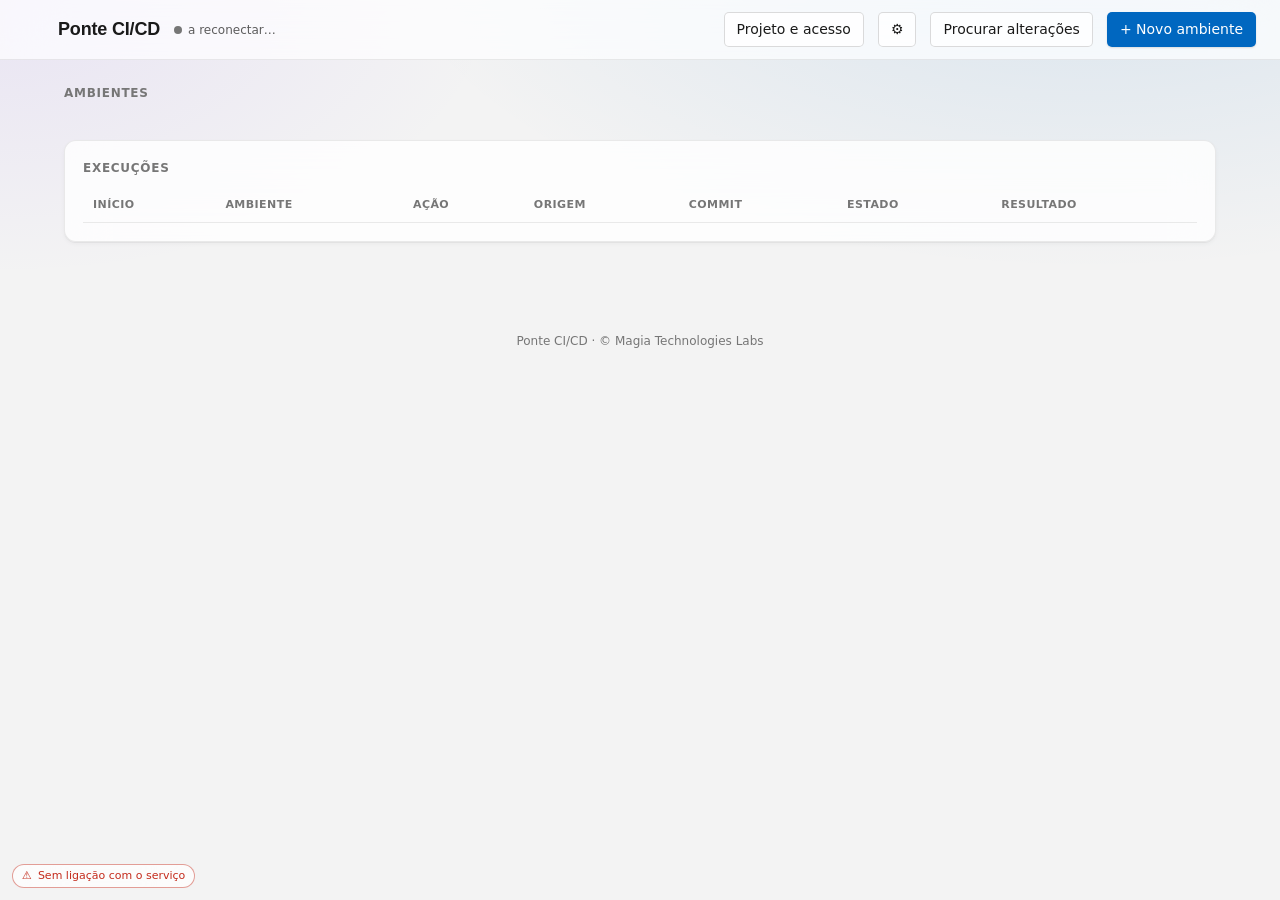
==== src/PonteCICD/wwwroot/index.html @ ae4cdae7 "Panel: pastilha de estado compacta (so o tempo; detalhe ao passar o rato ou tocar)" ====
<!doctype html>
<html lang="pt">
<head>
<meta charset="utf-8">
<meta name="viewport" content="width=device-width, initial-scale=1">
<link rel="icon" type="image/svg+xml" href="/icon.svg">
<title>Ponte CI/CD</title>
<style>
  /* ---- Windows 11 / Fluent design tokens ---- */
  :root {
    color-scheme: light dark;
    --bg: #f3f3f3;                      /* desktop */
    --mica: rgba(255,255,255,.7);       /* layer over bg */
    --panel: rgba(255,255,255,.8);      /* cards (acrylic-ish) */
    --panel2: rgba(0,0,0,.035);         /* subtle fills */
    --panel3: rgba(0,0,0,.06);
    --text: #1a1a1a; --muted: #5c5c5c; --faint: #767676;
    --border: rgba(0,0,0,.08); --border2: rgba(0,0,0,.14);
    --accent: #0067c0; --accent-hover: #1975c5; --accent-press: #3183c8; --on-accent: #fff;
    --ok: #0f7b0f; --bad: #c42b1c; --warn: #9d5d00; --local: #8a5cf6;
    --mono: "Cascadia Code", ui-monospace, Consolas, monospace;
    --r-lg: 12px; --r-md: 8px; --r-sm: 5px;
    --shadow-card: 0 2px 4px rgba(0,0,0,.04), 0 1px 1px rgba(0,0,0,.05);
    --shadow-flyout: 0 16px 40px rgba(0,0,0,.22), 0 0 1px rgba(0,0,0,.4);
  }
  @media (prefers-color-scheme: dark) {
    :root {
      --bg: #202020; --mica: rgba(44,44,44,.7); --panel: rgba(255,255,255,.055); --panel2: rgba(255,255,255,.045);
      --panel3: rgba(255,255,255,.09); --text: #ffffff; --muted: #c8c8c8; --faint: #a0a0a0;
      --border: rgba(255,255,255,.08); --border2: rgba(255,255,255,.14);
      --accent: #60cdff; --accent-hover: #57c0ef; --accent-press: #4faad9; --on-accent: #1a1a1a;
      --ok: #6ccb5f; --bad: #ff99a4; --warn: #fce100;
      --shadow-card: 0 2px 6px rgba(0,0,0,.3); --shadow-flyout: 0 16px 48px rgba(0,0,0,.55), 0 0 1px rgba(0,0,0,.8);
    }
  }
  * { box-sizing: border-box; }
  body {
    margin: 0; color: var(--text);
    font: 14px/1.5 "Segoe UI Variable Text", "Segoe UI", system-ui, -apple-system, sans-serif;
    background:
      radial-gradient(1200px 600px at 85% -10%, color-mix(in srgb, var(--accent) 12%, transparent), transparent 60%),
      radial-gradient(900px 500px at 0% 0%, color-mix(in srgb, var(--local) 10%, transparent), transparent 55%),
      var(--bg);
    background-attachment: fixed;
    -webkit-font-smoothing: antialiased;
  }
  ::selection { background: color-mix(in srgb, var(--accent) 35%, transparent); }

  header {
    display: flex; align-items: center; gap: 14px; padding: 12px 24px; position: sticky; top: 0; z-index: 5;
    background: var(--mica); border-bottom: 1px solid var(--border);
    backdrop-filter: saturate(180%) blur(30px); -webkit-backdrop-filter: saturate(180%) blur(30px);
  }
  header h1 { font-size: 18px; font-weight: 600; margin: 0; font-family: "Segoe UI Variable Display", "Segoe UI", sans-serif; letter-spacing: -.01em; }
  header h1::before { content: ""; display: inline-block; width: 24px; height: 24px; margin-right: 10px; vertical-align: -6px; background: url(/icon.svg) center / contain no-repeat; }
  .live { display: inline-flex; align-items: center; gap: 6px; font-size: 12px; color: var(--muted); }
  .live i { width: 8px; height: 8px; border-radius: 50%; background: var(--faint); transition: .2s; }
  .live.on i { background: var(--ok); box-shadow: 0 0 0 4px color-mix(in srgb, var(--ok) 22%, transparent); }
  header .live { margin-right: auto; }
  /* Estado da verificação do remoto: pastilha flutuante discreta (não ocupa espaço nem bloqueia cliques). */
  .statusbar { position: fixed; left: 12px; bottom: 12px; z-index: 5; max-width: calc(100vw - 24px); display: inline-flex; align-items: center; gap: 6px; padding: 3px 9px; border-radius: 999px; background: var(--mica); border: 1px solid var(--border); font-size: 11px; line-height: 1.5; color: var(--faint); backdrop-filter: blur(24px); -webkit-backdrop-filter: blur(24px); opacity: .7; cursor: default; transition: opacity .15s; white-space: nowrap; overflow: hidden; }
  .statusbar:empty { display: none; }
  .statusbar:hover, .statusbar:focus, .statusbar.open { opacity: 1; color: var(--muted); box-shadow: var(--shadow-flyout); }
  .statusbar .full { display: none; }
  .statusbar:hover .full, .statusbar:focus .full, .statusbar.open .full { display: inline; }
  .statusbar.bad { opacity: 1; color: var(--bad); border-color: color-mix(in srgb, var(--bad) 45%, transparent); }
  @media (max-width: 760px) { .statusbar { left: 8px; bottom: 8px; } .statusbar.open .full { white-space: normal; } }

  main { max-width: 1200px; margin: 0 auto; padding: 24px 24px 72px; display: grid; gap: 26px; }
  h2 { font-size: 12px; text-transform: uppercase; letter-spacing: .06em; color: var(--faint); font-weight: 600; margin: 0 0 12px; display: flex; align-items: center; gap: 10px; }
  h2 .grow { flex: 1; }

  .card {
    background: var(--panel); border: 1px solid var(--border); border-radius: var(--r-lg); padding: 18px;
    box-shadow: var(--shadow-card); backdrop-filter: blur(20px); -webkit-backdrop-filter: blur(20px);
  }
  .envs { display: grid; gap: 14px; }
  .env {
    display: grid; grid-template-columns: 1fr 240px; gap: 14px 24px;
    transition: border-color .2s, box-shadow .2s, transform .2s;
  }
  .env:hover { box-shadow: 0 6px 18px rgba(0,0,0,.08); }
  .env.busy { border-color: color-mix(in srgb, var(--accent) 55%, var(--border)); box-shadow: 0 0 0 1px color-mix(in srgb, var(--accent) 35%, transparent), var(--shadow-card); }
  .env-title { display: flex; align-items: center; gap: 8px; flex-wrap: wrap; }
  .env-title b { font-size: 16px; font-weight: 600; font-family: "Segoe UI Variable Display", "Segoe UI", sans-serif; }
  .dot { width: 9px; height: 9px; border-radius: 50%; background: var(--faint); display: inline-block; flex: none; }
  .dot.on { background: var(--ok); box-shadow: 0 0 0 4px color-mix(in srgb, var(--ok) 20%, transparent); }

  .tag { font-size: 11px; font-weight: 500; padding: 2px 9px; border-radius: 999px; background: var(--panel3); color: var(--muted); white-space: nowrap; border: 1px solid transparent; }
  .tag.local { color: var(--local); background: color-mix(in srgb, var(--local) 14%, transparent); }
  .tag.warn { color: var(--warn); background: color-mix(in srgb, var(--warn) 16%, transparent); }
  .tag.busy { color: var(--accent); background: color-mix(in srgb, var(--accent) 16%, transparent); }

  .rows { display: grid; grid-template-columns: 110px 1fr; gap: 6px 12px; font-size: 13px; margin-top: 12px; }
  .rows > span:nth-child(odd) { color: var(--faint); }
  code, .mono { font-family: var(--mono); font-size: 12px; }
  code { background: var(--panel2); padding: 1px 6px; border-radius: var(--r-sm); }
  .muted { color: var(--muted); }

  .status { margin-top: 12px; padding: 9px 12px; border-radius: var(--r-md); background: var(--panel2); font-size: 13px; display: flex; gap: 8px; align-items: center; }
  .status.run { color: var(--accent); background: color-mix(in srgb, var(--accent) 10%, transparent); }
  .status.wait { color: var(--warn); background: color-mix(in srgb, var(--warn) 12%, transparent); }
  .spinner { width: 13px; height: 13px; border: 2px solid currentColor; border-right-color: transparent; border-radius: 50%; animation: spin .8s linear infinite; flex: none; }
  @keyframes spin { to { transform: rotate(360deg); } }

  details.pending { margin-top: 10px; font-size: 13px; }
  details.pending summary { cursor: pointer; color: var(--warn); }
  details.pending ul { margin: 6px 0 0; padding-left: 18px; }
  details.pending li { margin: 2px 0; }

  .actions { display: flex; flex-direction: column; gap: 7px; }
  .actions .row { display: flex; gap: 7px; }
  .actions .row > * { flex: 1; min-width: 0; }

  /* Fluent controls */
  button, select, input {
    font: inherit; color: inherit; background: var(--panel); border: 1px solid var(--border2); border-radius: var(--r-sm);
    padding: 6px 12px; transition: background .12s, border-color .12s, box-shadow .12s, opacity .12s;
  }
  button { cursor: pointer; font-weight: 500; }
  button:hover:not(:disabled) { background: var(--panel3); }
  button:active:not(:disabled) { background: var(--panel2); transform: translateY(.5px); }
  button:focus-visible, select:focus-visible, input:focus-visible { outline: 2px solid var(--accent); outline-offset: 1px; }
  button.primary { background: var(--accent); border-color: transparent; color: var(--on-accent); box-shadow: 0 1px 2px rgba(0,0,0,.12); }
  button.primary:hover:not(:disabled) { background: var(--accent-hover); }
  button.primary:active:not(:disabled) { background: var(--accent-press); }
  button.danger:hover:not(:disabled) { background: color-mix(in srgb, var(--bad) 14%, transparent); border-color: color-mix(in srgb, var(--bad) 45%, transparent); color: var(--bad); }
  button:disabled { opacity: .4; cursor: default; }
  select:hover:not(:disabled), input:hover { border-color: color-mix(in srgb, var(--accent) 40%, var(--border2)); }
  input::placeholder { color: var(--faint); }
  /* The native <select> popup is painted by the OS and does not inherit translucent tokens,
     so give both the control and its options solid, theme-aware colors (otherwise light-on-light). */
  select {
    color-scheme: light dark;
    background-color: Field; color: FieldText;
    appearance: none;
    background-image: linear-gradient(45deg, transparent 50%, currentColor 50%), linear-gradient(135deg, currentColor 50%, transparent 50%);
    background-position: calc(100% - 15px) center, calc(100% - 10px) center;
    background-size: 5px 5px, 5px 5px; background-repeat: no-repeat;
    padding-right: 28px;
  }
  select option { background-color: Field; color: FieldText; }
  select:disabled { opacity: .4; }

  table { width: 100%; border-collapse: collapse; font-size: 13px; }
  th, td { text-align: left; padding: 8px 10px; border-bottom: 1px solid var(--border); vertical-align: top; }
  th { color: var(--faint); font-weight: 600; font-size: 11px; text-transform: uppercase; letter-spacing: .04em; }
  tbody tr:last-child td { border-bottom: 0; }
  tr.job { cursor: pointer; transition: background .12s; }
  tr.job:hover td { background: var(--panel2); }
  tr.job td:first-child { border-top-left-radius: var(--r-sm); border-bottom-left-radius: var(--r-sm); }
  tr.job td:last-child { border-top-right-radius: var(--r-sm); border-bottom-right-radius: var(--r-sm); }
  .st-Succeeded { color: var(--ok); } .st-Failed { color: var(--bad); } .st-Running { color: var(--accent); } .st-Queued { color: var(--muted); }

  pre.log { margin: 0; max-height: 480px; overflow: auto; background: #0c0c0c; color: #e6e6e6; padding: 14px; border-radius: var(--r-md); font: 12px/1.5 var(--mono); white-space: pre-wrap; border: 1px solid var(--border); }
  .err { color: var(--bad); }
  a { color: var(--accent); text-decoration: none; }
  a:hover { text-decoration: underline; }
  .empty { color: var(--muted); text-align: center; padding: 36px; }

  /* branch picker (Fluent content dialog) */
  dialog { border: 1px solid var(--border); border-radius: var(--r-lg); padding: 0; width: min(760px, calc(100vw - 32px)); background: var(--mica); color: var(--text); box-shadow: var(--shadow-flyout); backdrop-filter: saturate(180%) blur(40px); -webkit-backdrop-filter: saturate(180%) blur(40px); }
  dialog::backdrop { background: rgb(0 0 0 / .4); backdrop-filter: blur(2px); }
  dialog[open] { animation: pop .18s cubic-bezier(.1,.9,.2,1); }
  @keyframes pop { from { opacity: 0; transform: scale(.96) translateY(8px); } to { opacity: 1; transform: none; } }
  .picker-head { padding: 16px 18px; border-bottom: 1px solid var(--border); display: grid; gap: 12px; }
  .picker-head b { font-size: 16px; font-weight: 600; font-family: "Segoe UI Variable Display", "Segoe UI", sans-serif; }
  .picker-head .row { display: flex; gap: 8px; align-items: center; flex-wrap: wrap; }
  .picker-head input[type=search] { flex: 1; min-width: 200px; padding: 8px 12px; border-radius: var(--r-md); }
  .seg { display: inline-flex; border: 1px solid var(--border2); border-radius: var(--r-md); overflow: hidden; background: var(--panel2); }
  .seg button { border: 0; border-radius: 0; background: transparent; }
  .seg button.on { background: var(--accent); color: var(--on-accent); }
  .branch-list { max-height: 52vh; overflow: auto; padding: 8px; }
  .group > .group-name { font-size: 11px; color: var(--faint); font-weight: 600; padding: 10px 8px 4px; text-transform: uppercase; letter-spacing: .05em; cursor: pointer; user-select: none; }
  .group.closed .branch { display: none; }
  .branch { display: grid; grid-template-columns: 1fr auto; gap: 2px 12px; padding: 9px 11px; border-radius: var(--r-md); cursor: pointer; border: 1px solid transparent; position: relative; transition: background .1s; }
  .branch:hover { background: var(--panel2); }
  .branch.sel { border-color: color-mix(in srgb, var(--accent) 50%, transparent); background: color-mix(in srgb, var(--accent) 12%, transparent); }
  .branch.sel::before { content: ""; position: absolute; left: 0; top: 50%; transform: translateY(-50%); width: 3px; height: 18px; border-radius: 3px; background: var(--accent); }
  .branch .bn { font-family: var(--mono); font-size: 13px; }
  .branch .when { font-size: 12px; color: var(--faint); text-align: right; }
  .branch .sub { grid-column: 1 / -1; font-size: 12px; color: var(--faint); white-space: nowrap; overflow: hidden; text-overflow: ellipsis; }
  .picker-foot { padding: 14px 18px 16px; border-top: 1px solid var(--border); display: grid; gap: 14px; }
  .picked { display: flex; align-items: center; gap: 8px; font-size: 13px; min-height: 22px; }
  .picked code { font-family: var(--mono); background: var(--panel2); border: 1px solid var(--border); border-radius: var(--r-sm); padding: 2px 8px; }
  .foot-grid { display: grid; grid-template-columns: repeat(6, 1fr); gap: 12px 14px; align-items: end; }
  .foot-grid .f { display: flex; flex-direction: column; gap: 4px; font-size: 12px; color: var(--muted); min-width: 0; }
  .foot-grid .f input:not([type=checkbox]), .foot-grid .f select { width: 100%; box-sizing: border-box; border-radius: var(--r-sm); }
  .foot-grid .f-name { grid-column: span 3; }
  .foot-grid .f-cfg { grid-column: span 3; }
  .foot-grid .f-path { grid-column: 1 / -1; }
  .foot-grid .f-port { grid-column: span 2; }
  .foot-grid .f-auto { grid-column: span 4; flex-direction: row; align-items: center; gap: 8px; padding-bottom: 6px; }
  .foot-grid .hint { font-size: 11px; color: var(--faint); }
  .foot-grid [hidden] { display: none; }
  .foot-actions { display: flex; justify-content: flex-end; gap: 10px; }
  @media (max-width: 560px) { .foot-grid > * { grid-column: 1 / -1 !important; } }

  #settings { width: min(420px, calc(100vw - 32px)); }
  #project { width: min(620px, calc(100vw - 32px)); }
  #project .foot-grid { grid-template-columns: 1fr; }
  #project .hint { display: block; margin-top: 2px; }
  #projectMsg { font-size: 13px; min-height: 18px; }
  #projectMsg.ok { color: var(--ok); }
  #settings .foot-grid { grid-template-columns: 1fr; }

  #toasts { position: fixed; right: 18px; bottom: 18px; display: grid; gap: 10px; z-index: 10; }
  .toast { background: var(--mica); border: 1px solid var(--border); border-left: 4px solid var(--accent); border-radius: var(--r-md); padding: 12px 15px; box-shadow: var(--shadow-flyout); max-width: 380px; font-size: 13px; backdrop-filter: blur(30px); -webkit-backdrop-filter: blur(30px); animation: toastin .25s cubic-bezier(.1,.9,.2,1); }
  @keyframes toastin { from { opacity: 0; transform: translateX(20px); } to { opacity: 1; transform: none; } }
  .toast.ok { border-left-color: var(--ok); } .toast.bad { border-left-color: var(--bad); }

  @media (prefers-reduced-motion: reduce) { * { animation: none !important; transition: none !important; } }
  @media (max-width: 760px) { .env { grid-template-columns: 1fr; } header { flex-wrap: wrap; } main { padding: 16px; } }
</style>
</head>
<body>
<header>
  <h1>Ponte CI/CD</h1>
  <span class="live" id="live"><i></i><span>a ligar…</span></span>
  <button id="projectBtn" title="Projeto, repositório e token de acesso">Projeto e acesso</button>
  <button id="settingsBtn" title="Frequência de atualização" aria-label="Frequência de atualização">⚙</button>
  <button id="fetch" title="Verificar agora o remoto e o repositório local">Procurar alterações</button>
  <button class="primary" id="newEnv">+ Novo ambiente</button>
</header>
<main>
  <div class="card err" id="iisWarn" hidden style="padding:12px 16px"></div>
  <div class="card" id="projectWarn" hidden style="padding:12px 16px">Ainda não há projeto configurado. <button class="primary" onclick="openProject()">Configurar projeto e acesso</button></div>
  <section>
    <h2>Ambientes</h2>
    <div class="envs" id="envs"></div>
  </section>

  <section class="card">
    <h2>Execuções</h2>
    <table>
      <thead><tr><th>Início</th><th>Ambiente</th><th>Ação</th><th>Origem</th><th>Commit</th><th>Estado</th><th>Resultado</th></tr></thead>
      <tbody id="jobs"></tbody>
    </table>
  </section>

  <section class="card" id="logCard" hidden>
    <h2><span id="logTitle">Log</span><span class="grow"></span><button id="closeLog">Fechar</button></h2>
    <pre class="log" id="log"></pre>
  </section>
</main>
<div class="statusbar" id="meta" role="status" aria-live="off"></div>
<footer style="text-align:center;padding:18px 16px 64px;font-size:12px;color:var(--faint)">Ponte CI/CD · © Magia Technologies Labs</footer>

<dialog id="picker">
  <form method="dialog" id="pickerForm">
    <div class="picker-head">
      <b id="pickerTitle">Escolher branch</b>
      <div class="row">
        <input type="search" name="q" placeholder="Procurar branch, autor ou mensagem…" autocomplete="off">
        <div class="seg" id="sourceSeg">
          <button type="button" data-source="remote" class="on">Remoto</button>
          <button type="button" data-source="local">Meu repo local</button>
        </div>
      </div>
    </div>
    <div class="branch-list" id="branchList"></div>
    <div class="picker-foot" id="pickerFoot">
      <div class="picked"><span class="muted" id="pickedLabel">Nenhuma branch selecionada</span></div>
      <div class="foot-grid">
        <label class="f f-name" data-new-only>Nome do ambiente
          <input name="name" placeholder="ex.: develop" autocomplete="off">
        </label>
        <label class="f f-cfg">Configuração de compilação
          <select name="configuration" aria-label="Configuração de compilação"><option>Desenvolvimento</option></select>
        </label>
        <label class="f f-path" title="vazio = gerido automaticamente em envs\&lt;nome&gt;; o site real fica em &lt;base&gt;\releases\&lt;versao&gt;">Pasta base do ambiente (IIS) <span class="hint">opcional</span>
          <input name="sitePath" placeholder="ex.: C:\inetpub\wwwroot\deploys\develop" autocomplete="off">
        </label>
        <label class="f f-port" title="Porta HTTP onde o IIS serve o site deste ambiente">Porta
          <input name="port" type="number" min="1" max="65535" inputmode="numeric" placeholder="auto">
        </label>
        <label class="f f-auto" data-new-only title="Implantar automaticamente quando a branch receber novos commits"><input type="checkbox" name="autoDeploy" checked> Auto-deploy ao detetar novos commits</label>
      </div>
      <div class="foot-actions">
        <button value="cancel" formnovalidate>Cancelar</button>
        <button class="primary" id="pickerOk" value="ok" disabled>Criar e implantar</button>
      </div>
    </div>
    <div class="err" id="pickerErr" style="padding:0 16px 12px"></div>
  </form>
</dialog>

<dialog id="project">
  <form method="dialog" id="projectForm">
    <div class="picker-head"><b>Projeto e acesso ao repositório</b></div>
    <div class="picker-foot">
      <div class="foot-grid">
        <label class="f">URL do repositório (Azure DevOps ou GitHub, HTTPS)
          <input name="repoUrl" placeholder="https://dev.azure.com/organizacao/projeto/_git/repositorio" autocomplete="off">
        </label>
        <label class="f">Token de acesso (PAT)
          <input name="token" type="password" autocomplete="new-password" placeholder="Cole aqui o token">
          <span class="hint">Azure DevOps: User settings → Personal access tokens (permissão Code: Read). GitHub: Settings → Developer settings → token com acesso de leitura ao repositório. Fica cifrado nesta máquina; nunca é guardado no ci.json.</span>
        </label>
        <label class="f">Utilizador <span class="hint" style="display:inline">(opcional; no Azure DevOps pode ficar vazio)</span>
          <input name="tokenUser" autocomplete="off">
        </label>
        <label class="f">Solução (.sln) <span class="hint" style="display:inline">relativa à raiz do repositório</span>
          <input name="solutionFile" placeholder="MeuProjeto.sln" autocomplete="off">
        </label>
        <label class="f">Projeto web (.csproj) a publicar
          <input name="projectFile" placeholder="MeuProjeto.Web\MeuProjeto.Web.csproj" autocomplete="off">
        </label>
        <label class="f">Pasta de pacotes NuGet <span class="hint" style="display:inline">(opcional)</span>
          <input name="packagesSource" autocomplete="off">
        </label>
        <label class="f">Repositório local para «Meu repo local» <span class="hint" style="display:inline">(opcional)</span>
          <input name="localRepoPath" placeholder="C:\Users\...\source\repos\MeuProjeto" autocomplete="off">
        </label>
      </div>
      <div id="projectMsg"></div>
      <div class="foot-actions">
        <button type="button" id="projectTest">Testar ligação</button>
        <button type="button" id="projectClearToken" hidden>Remover token</button>
        <button value="cancel" formnovalidate>Cancelar</button>
        <button class="primary" value="ok">Guardar</button>
      </div>
    </div>
  </form>
</dialog>

<dialog id="settings">
  <form method="dialog" id="settingsForm">
    <div class="picker-head"><b>Frequência de atualização</b></div>
    <div class="picker-foot">
      <div class="foot-grid">
        <label class="f" style="grid-column:1/-1" title="De quanto em quanto tempo o serviço consulta o remoto (git) à procura de commits novos. Guardado no ci.json.">Verificar o remoto a cada
          <select name="poll"></select>
        </label>
        <label class="f" style="grid-column:1/-1" title="De quanto em quanto tempo este painel se atualiza (estado do IIS, execuções). Guardado neste navegador.">Atualizar o painel a cada
          <select name="ui"></select>
        </label>
      </div>
      <div class="err" id="settingsErr"></div>
      <div class="foot-actions">
        <button value="cancel" formnovalidate>Cancelar</button>
        <button class="primary" value="ok">Guardar</button>
      </div>
    </div>
  </form>
</dialog>

<div id="toasts"></div>

<script>
const $ = s => document.querySelector(s);
const esc = s => String(s ?? '').replace(/[&<>"]/g, c => ({ '&': '&amp;', '<': '&lt;', '>': '&gt;', '"': '&quot;' }[c]));
const short = c => c ? c.slice(0, 7) : '—';
const ACTIONS = { Deploy: 'Deploy', Rollback: 'Rollback', Start: 'Iniciar', Stop: 'Parar', Restart: 'Reiniciar', Purge: 'Eliminar' };
const SOURCE = { remote: 'remoto', local: 'local' };
const STATUS = { Queued: 'Na fila', Running: 'A executar', Succeeded: 'Concluído', Failed: 'Falhou' };

function ago(d) {
  if (!d) return '—';
  const s = Math.round((Date.now() - new Date(d)) / 1000);
  if (s < 0) return `em ${-s}s`;
  if (s < 60) return `há ${s}s`;
  if (s < 3600) return `há ${Math.floor(s / 60)} min`;
  if (s < 86400) return `há ${Math.floor(s / 3600)} h`;
  return `há ${Math.floor(s / 86400)} d`;
}
const fmt = d => d ? new Date(d).toLocaleString('pt-PT', { dateStyle: 'short', timeStyle: 'short' }) : '—';

let state = null, branches = [], jobs = [], openLog = null, knownJobs = new Map();

async function api(method, url, body) {
  const r = await fetch(url, body ? { method, headers: { 'Content-Type': 'application/json' }, body: JSON.stringify(body) } : { method });
  if (!r.ok) throw new Error((await r.text()).replace(/^"|"$/g, '') || r.statusText);
  return r.headers.get('content-type')?.includes('json') ? r.json() : r.text();
}

function toast(text, kind = '') {
  const el = document.createElement('div');
  el.className = `toast ${kind}`;
  el.innerHTML = text;
  $('#toasts').append(el);
  setTimeout(() => el.remove(), 7000);
}

// ---------------------------------------------------------------- environments

function statusLine(e) {
  const j = e.job;
  if (j) {
    const what = j.status === 'Queued' ? 'En cola' : (j.step || 'Iniciando');
    const target = j.commit ? ` · <code>${short(j.commit)}</code>${j.subject ? ' ' + esc(j.subject) : ''}` : '';
    return `<div class="status run"><span class="spinner"></span><span><b>${ACTIONS[j.kind]}</b> · ${esc(what)}${target}</span>
      <a href="#" data-log="${j.id}" style="margin-left:auto">ver log</a></div>`;
  }
  if (e.autoDeployAt) {
    const secs = Math.max(0, Math.round((new Date(e.autoDeployAt) - Date.now()) / 1000));
    return `<div class="status wait"><span class="spinner"></span><span>Cambios detectados · deploy automático en <b data-countdown="${e.autoDeployAt}">${secs}s</b> (espera por si llegan más commits)</span></div>`;
  }
  return '';
}

function renderEnv(e) {
  const d = e.deployed, h = e.head;
  const upToDate = d && h && d.commit === h.commit;
  const backups = e.backups.map(b => `<option value="${esc(b.name)}">${fmt(b.date)} · ${esc(b.commit.slice(0, 7))} · ${esc(b.reason)}</option>`).join('');
  const busy = !!e.job;
  const pending = e.pending?.length
    ? `<details class="pending"><summary>${e.pending.length}${e.pending.length >= 30 ? '+' : ''} commit(s) por implantar</summary><ul>${
        e.pending.map(c => `<li><code>${short(c.commit)}</code> ${esc(c.subject)} <span class="muted">· ${esc(c.author)} · ${ago(c.date)}</span></li>`).join('')
      }</ul></details>` : '';
  return `<div class="card env ${busy ? 'busy' : ''}" data-env="${esc(e.name)}">
    <div>
      <div class="env-title">
        <span class="dot ${e.running ? 'on' : ''}" title="${e.running ? 'Em execução' : 'Parado'}"></span>
        <b>${esc(e.name)}</b>
        <span class="tag mono ${e.source === 'local' ? 'local' : ''}" title="Origem: ${SOURCE[e.source]}">${esc(e.branch)}${e.source === 'local' ? ' · local' : ''}</span>
        <span class="tag">${esc(e.configuration)}</span>
        <span class="tag">${e.autoDeploy ? 'auto-deploy' : 'manual'}</span>
        ${!h ? '<span class="tag warn">a branch já não existe</span>' : upToDate ? '<span class="tag">atualizado</span>' : d ? '<span class="tag warn">desatualizado</span>' : ''}
      </div>
      <div class="rows">
        <span>URL</span><span><a href="${esc(e.url)}" target="_blank">${esc(e.url)}</a></span>
        <span>Implantado</span><span>${d ? `<code>${esc(d.shortCommit)}</code> ${esc(d.subject)} <span class="muted">· ${ago(d.deployedAt)}</span>` : '<span class="muted">nada ainda</span>'}</span>
        <span>Último commit</span><span>${h ? `<code>${short(h.commit)}</code> ${esc(h.subject)} <span class="muted">· ${esc(h.author)} · ${ago(h.date)}</span>` : '—'}</span>
      </div>
      ${pending}
      ${statusLine(e)}
    </div>
    <div class="actions">
      <button class="primary" data-act="deploy" ${busy ? 'disabled' : ''}>${upToDate ? 'Reimplantar' : 'Implantar agora'}</button>
      <div class="row">
        <select data-backup ${e.backups.length ? '' : 'disabled'} title="Backups">${backups || '<option>sem backups</option>'}</select>
      </div>
      <button data-act="rollback" ${busy || !e.backups.length ? 'disabled' : ''}>Restaurar backup</button>
      <div class="row">
        <button data-act="${e.running ? 'stop' : 'start'}" ${busy ? 'disabled' : ''}>${e.running ? 'Parar' : 'Iniciar'}</button>
        <button data-act="restart" ${busy ? 'disabled' : ''}>Reiniciar</button>
      </div>
      <div class="row">
        <button data-act="toggleAuto">${e.autoDeploy ? 'Passar a manual' : 'Ativar auto'}</button>
        <button data-act="changeBranch" title="Alterar branch ou configuração">Editar</button>
      </div>
      <button data-act="duplicate" title="Criar um ambiente novo com a mesma branch, configuração e Web.local.config">Duplicar ambiente</button>
      <button class="danger" data-act="delete" ${busy ? 'disabled' : ''}>Eliminar ambiente</button>
    </div>
  </div>`;
}

function renderJobs() {
  $('#jobs').innerHTML = jobs.map(j => `<tr class="job" data-job="${j.id}">
      <td>${fmt(j.startedAt || j.queuedAt)}</td><td>${esc(j.env)}</td><td>${ACTIONS[j.kind] || j.kind}</td><td>${esc(j.trigger)}</td>
      <td><code>${short(j.commit)}</code></td><td class="st-${j.status}">${STATUS[j.status] || j.status}${j.step ? ' · ' + esc(j.step) : ''}</td><td>${esc(j.summary)}</td></tr>`).join('')
    || '<tr><td colspan="7" class="muted">Sem execuções.</td></tr>';
}

function notifyFinished() {
  for (const j of jobs) {
    const before = knownJobs.get(j.id);
    if (before && before !== j.status && (j.status === 'Succeeded' || j.status === 'Failed')) {
      const ok = j.status === 'Succeeded';
      toast(`<b>${esc(j.env)}</b> · ${ACTIONS[j.kind]} ${ok ? 'concluído' : 'falhou'}<br><span class="muted">${esc(j.summary)}</span>`, ok ? 'ok' : 'bad');
    }
    knownJobs.set(j.id, j.status);
  }
}

async function refresh() {
  try {
    [state, jobs] = await Promise.all([api('GET', '/api/state'), api('GET', '/api/jobs')]);
    renderMeta();
    $('#projectWarn').hidden = state.projectConfigured !== false;
    const iisWarn = $('#iisWarn');
    iisWarn.hidden = state.iisAvailable !== false;
    if (!iisWarn.hidden)
      iisWarn.innerHTML = `<b>Não foi possível consultar o IIS</b>: os ambientes aparecem como parados mesmo que estejam ativos.` +
        (state.iisError ? `<br>${esc(state.iisError)}` : '') +
        `<br>Se corre o PonteCICD numa consola, abra-a como administrador ou use o serviço do Windows.`;
    $('#envs').innerHTML = state.environments.length
      ? state.environments.map(renderEnv).join('')
      : '<div class="card empty">Ainda não há ambientes.<br><br><button class="primary" onclick="openPicker()">+ Criar o primeiro escolhendo uma branch</button></div>';
    renderJobs();
    notifyFinished();
    if (openLog) await loadLog();
  } catch (err) {
    const m = $('#meta'); m.className = 'statusbar bad'; m.title = err.message;
    m.innerHTML = `<span aria-hidden="true">⚠</span><span>Sem ligação com o serviço</span>`;
  }
}

function renderMeta() {
  if (!state) return;
  const el = $('#meta');
  const ago_ = ago(state.lastCheck).replace(/^há /, '');
  const full = `Remoto verificado ${ago(state.lastCheck)} (a cada ${fmtSecs(state.pollIntervalSec)})` +
    (state.localRepoPath ? ' · a vigiar repo local' : '') + (state.lastError ? ` · ${state.lastError}` : '');
  el.className = 'statusbar' + (state.lastError ? ' bad' : '') + (el.classList.contains('open') ? ' open' : '');
  el.title = full;
  el.tabIndex = 0;
  el.innerHTML = `<span aria-hidden="true">${state.lastError ? '⚠' : '↻'}</span><span>${esc(ago_)}</span><span class="full">· ${esc(full)}</span>`;
}
const fmtSecs = s => s % 60 === 0 && s >= 60 ? `${s / 60} min` : `${s}s`;
const POLL_OPTIONS = [10, 20, 30, 60, 120, 300, 600];
const UI_OPTIONS = [3, 5, 10, 15, 30, 60];
let uiSecs = (() => { try { return Number(localStorage.getItem('uiRefreshSec')) || 5; } catch { return 5; } })();
let uiTimer = null;
const restartUiTimer = () => { clearInterval(uiTimer); uiTimer = setInterval(refresh, uiSecs * 1000); };

let refreshTimer = null;
const scheduleRefresh = () => { clearTimeout(refreshTimer); refreshTimer = setTimeout(refresh, 150); };

// Live updates (Server-Sent Events) + a slow fallback poll for things the server can't notice (e.g. IIS Express killed by hand).
function connect() {
  const es = new EventSource('/api/events');
  es.onopen = () => { $('#live').className = 'live on'; $('#live span').textContent = 'ao vivo'; };
  es.onmessage = scheduleRefresh;
  es.onerror = () => { $('#live').className = 'live'; $('#live span').textContent = 'a reconectar…'; };
}
restartUiTimer();
setInterval(renderMeta, 1000);
$('#meta').addEventListener('click', e => e.currentTarget.classList.toggle('open'));
setInterval(() => document.querySelectorAll('[data-countdown]').forEach(el => {
  el.textContent = Math.max(0, Math.round((new Date(el.dataset.countdown) - Date.now()) / 1000)) + 's';
}), 1000);

async function loadLog() {
  const pre = $('#log');
  const atBottom = pre.scrollTop + pre.clientHeight >= pre.scrollHeight - 20;
  pre.textContent = await api('GET', `/api/jobs/${openLog}/log`);
  const j = jobs.find(x => x.id === openLog);
  $('#logTitle').textContent = j ? `Log · ${j.env} · ${ACTIONS[j.kind] || j.kind} · ${j.status}` : 'Log';
  if (atBottom) pre.scrollTop = pre.scrollHeight;
}

function showLog(id) {
  openLog = id;
  $('#logCard').hidden = false;
  $('#log').textContent = '';
  loadLog().then(() => $('#logCard').scrollIntoView({ behavior: 'smooth' }));
}

$('#closeLog').onclick = () => { openLog = null; $('#logCard').hidden = true; };
$('#jobs').addEventListener('click', ev => { const row = ev.target.closest('tr[data-job]'); if (row) showLog(row.dataset.job); });

$('#envs').addEventListener('click', async ev => {
  const link = ev.target.closest('[data-log]');
  if (link) { ev.preventDefault(); showLog(link.dataset.log); return; }
  const btn = ev.target.closest('button[data-act]');
  if (!btn) return;
  const card = btn.closest('[data-env]'), name = card.dataset.env, act = btn.dataset.act;
  const env = state.environments.find(e => e.name === name);
  try {
    if (act === 'rollback') {
      const backup = card.querySelector('[data-backup]').value;
      if (!confirm(`Restaurar ${backup} em ${name}?\nA versão atual será guardada antes num zip.`)) return;
      await api('POST', `/api/envs/${name}/rollback?arg=${encodeURIComponent(backup)}`);
    } else if (act === 'delete') {
      if (!confirm(`Eliminar o ambiente ${name}?\nO site é parado e a sua pasta e backups são apagados.`)) return;
      await api('DELETE', `/api/envs/${name}`);
    } else if (act === 'toggleAuto') {
      await api('PUT', `/api/envs/${name}`, { autoDeploy: !env.autoDeploy });
    } else if (act === 'changeBranch') {
      openPicker(env, 'edit');
      return;
    } else if (act === 'duplicate') {
      openPicker(env, 'copy');
      return;
    } else if (act === 'duplicate') {
      openPicker(env, 'copy');
      return;
    } else {
      await api('POST', `/api/envs/${name}/${act}`);
    }
    refresh();
  } catch (err) { toast(esc(err.message), 'bad'); }
});

// ---------------------------------------------------------------- branch picker

// mode: 'new' (from scratch), 'edit' (change branch/configuration of env), 'copy' (new environment based on env)
const picker = { source: 'remote', selected: null, env: null, mode: 'new', closed: new Set() };
const FALLBACK_CONFIGS = ['Desenvolvimento', 'Qualidade', 'Producao', 'Release', 'Debug'];

// Fills the configuration list from the web project of the selected branch, keeping the current choice.
async function loadConfigs() {
  const sel = $('#pickerForm').configuration;
  const want = sel.value || picker.env?.configuration || 'Desenvolvimento';
  let list = [];
  try {
    const b = picker.selected;
    list = await api('GET', `/api/configurations${b ? `?branch=${encodeURIComponent(b.name)}&source=${b.source}` : ''}`);
  } catch { /* keep fallback */ }
  if (!list.length) list = FALLBACK_CONFIGS;
  if (!list.includes(want)) list = [want, ...list];
  sel.innerHTML = list.map(c => `<option${c === want ? ' selected' : ''}>${esc(c)}</option>`).join('');
}

async function openPicker(env = null, mode = env ? 'edit' : 'new') {
  picker.env = env;
  picker.mode = mode;
  picker.source = env?.source || 'remote';
  picker.selected = env ? { name: env.branch, source: env.source } : null;
  const f = $('#pickerForm');
  f.q.value = '';
  f.name.value = mode === 'copy' ? `${env.name}-copia`.slice(0, 40) : '';   // "copia" vale como slug ([a-z0-9-])
  f.sitePath.value = mode === 'copy' ? (env?.sitePath || '') : '';
  // Puerto: al editar muestra el actual; al crear/duplicar vacio = autoasignado (duplicar NO copia el puerto).
  f.port.value = mode === 'edit' ? (env?.port ?? '') : '';
  f.autoDeploy.checked = env ? env.autoDeploy : true;
  f.configuration.innerHTML = `<option>${esc(env?.configuration || 'Desenvolvimento')}</option>`;
  $('#pickerErr').textContent = '';
  $('#pickerTitle').textContent = mode === 'edit' ? `Editar «${env.name}»: branch e configuração`
    : mode === 'copy' ? `Duplicar «${env.name}» num ambiente novo`
    : 'Novo ambiente: escolha uma branch';
  $('#pickerOk').textContent = mode === 'edit' ? 'Guardar' : 'Criar e implantar';
  $('#pickerOk').disabled = !picker.selected;
  // Los campos de solo-creación (nome/configuração/auto-deploy/sitePath) se muestran en crear Y duplicar, no en editar.
  document.querySelectorAll('[data-new-only]').forEach(el => el.hidden = mode === 'edit');
  $('#picker').showModal();
  branches = await api('GET', '/api/branches');
  renderBranches();
  loadConfigs();
  f.q.focus();
}

function renderBranches() {
  document.querySelectorAll('#sourceSeg button').forEach(b => b.classList.toggle('on', b.dataset.source === picker.source));
  const q = $('#pickerForm').q.value.trim().toLowerCase();
  const used = new Map((state?.environments || []).map(e => [`${e.source}:${e.branch}`, e.name]));
  const list = branches.filter(b => b.source === picker.source &&
    (!q || b.name.toLowerCase().includes(q) || b.subject.toLowerCase().includes(q) || b.author.toLowerCase().includes(q)));

  // Group by the first path segment (feature/, bugfix/, …); branches without "/" go to "principales".
  const groups = new Map();
  for (const b of list) {
    const g = b.name.includes('/') ? b.name.split('/')[0] : 'principais';
    if (!groups.has(g)) groups.set(g, []);
    groups.get(g).push(b);
  }
  const order = [...groups.keys()].sort((a, b) => (a === 'principais' ? -1 : b === 'principais' ? 1 : a.localeCompare(b)));
  $('#branchList').innerHTML = order.map(g => `<div class="group ${picker.closed.has(g) && !q ? 'closed' : ''}" data-group="${esc(g)}">
      <div class="group-name">${picker.closed.has(g) && !q ? '▸' : '▾'} ${esc(g)} <span class="muted">(${groups.get(g).length})</span></div>
      ${groups.get(g).map(b => {
        const sel = picker.selected?.name === b.name && picker.selected?.source === b.source;
        const usedBy = used.get(`${b.source}:${b.name}`);
        return `<div class="branch ${sel ? 'sel' : ''}" data-branch="${esc(b.name)}">
          <span class="bn">${esc(b.name)} ${usedBy ? `<span class="tag">ambiente: ${esc(usedBy)}</span>` : ''}</span>
          <span class="when">${ago(b.date)}</span>
          <span class="sub"><code>${short(b.commit)}</code> ${esc(b.subject)} · ${esc(b.author)}</span>
        </div>`;
      }).join('')}
    </div>`).join('') || `<div class="empty">${picker.source === 'local' ? 'Não há branches do repo local (localRepoPath está configurado?).' : 'Nenhuma branch corresponde.'}</div>`;
  $('#pickedLabel').innerHTML = picker.selected ? `Selecionada: <code>${esc(picker.selected.name)}</code> (${SOURCE[picker.selected.source]})` : 'Nenhuma branch selecionada';
  $('#pickerOk').disabled = !picker.selected;
}

const slug = s => s.toLowerCase().replace(/^(feature|feat|bugfix|fix|chore|hotfix)\//, '').replace(/[^a-z0-9]+/g, '-').replace(/^-+|-+$/g, '').slice(0, 40);

$('#pickerForm').q.addEventListener('input', renderBranches);
$('#sourceSeg').addEventListener('click', ev => {
  const b = ev.target.closest('button[data-source]');
  if (b) { picker.source = b.dataset.source; renderBranches(); }
});
$('#branchList').addEventListener('click', ev => {
  const gn = ev.target.closest('.group-name');
  if (gn) {
    const g = gn.parentElement.dataset.group;
    picker.closed.has(g) ? picker.closed.delete(g) : picker.closed.add(g);
    renderBranches();
    return;
  }
  const row = ev.target.closest('[data-branch]');
  if (!row) return;
  picker.selected = { name: row.dataset.branch, source: picker.source };
  const f = $('#pickerForm');
  if (picker.mode === 'new') f.name.value = slug(row.dataset.branch) + (picker.source === 'local' ? '-local' : '');
  renderBranches();
  loadConfigs();
});
$('#branchList').addEventListener('dblclick', ev => { if (ev.target.closest('[data-branch]')) $('#pickerOk').click(); });

$('#pickerForm').addEventListener('submit', async ev => {
  if (ev.submitter?.value !== 'ok') return;
  ev.preventDefault();
  const f = ev.target, sel = picker.selected;
  const sitePath = f.sitePath.value.trim() || undefined;
  const portVal = f.port.value.trim();
  const port = portVal === '' ? undefined : parseInt(portVal, 10);
  if (port !== undefined && (!Number.isInteger(port) || port < 1 || port > 65535)) {
    $('#pickerErr').textContent = 'Porta inválida (1-65535).'; return;
  }
  try {
    if (picker.mode === 'edit') {
      const env = picker.env, configuration = f.configuration.value;
      await api('PUT', `/api/envs/${env.name}`, { branch: sel.name, source: sel.source, configuration, sitePath, port });
      const changed = sel.name !== env.branch || sel.source !== env.source
        || configuration !== env.configuration || (port !== undefined && port !== env.port);
      // Uma nova branch, configuração ou porta só surte efeito após recompilar/recriar binding, por isso reimplanta já.
      if (changed && !env.job) await api('POST', `/api/envs/${env.name}/deploy`);
      toast(`<b>${esc(env.name)}</b>: <code>${esc(sel.name)}</code> · ${esc(configuration)}${port !== undefined ? ' · porta ' + port : ''}${changed ? ' · a reimplantar…' : ''}`);
    } else {
      const name = f.name.value.trim() || slug(sel.name);
      await api('POST', '/api/envs', {
        name, branch: sel.name, source: sel.source, configuration: f.configuration.value, autoDeploy: f.autoDeploy.checked,
        sitePath, port, copyFrom: picker.mode === 'copy' ? picker.env.name : null,
      });
      toast(`Ambiente <b>${esc(name)}</b> criado (${esc(f.configuration.value)})${port !== undefined ? ' · porta ' + port : ''}: a implantar <code>${esc(sel.name)}</code>…`);
    }
    $('#picker').close();
    refresh();
  } catch (err) { $('#pickerErr').textContent = err.message; }
});

$('#newEnv').onclick = () => openPicker();
$('#fetch').onclick = async () => {
  $('#fetch').disabled = true;
  try { await api('POST', '/api/fetch'); await refresh(); toast('Remoto e repo local verificados'); }
  catch (err) { toast(esc(err.message), 'bad'); }
  finally { $('#fetch').disabled = false; }
};

// ---------------------------------------------------------------- frequência de atualização
function fillSelect(sel, values, current) {
  const all = [...new Set([...values, current])].sort((a, b) => a - b);
  sel.innerHTML = all.map(v => `<option value="${v}" ${v === current ? 'selected' : ''}>${fmtSecs(v)}</option>`).join('');
}
$('#settingsBtn').onclick = () => {
  const f = $('#settingsForm');
  fillSelect(f.poll, POLL_OPTIONS, state?.pollIntervalSec ?? 20);
  fillSelect(f.ui, UI_OPTIONS, uiSecs);
  $('#settingsErr').textContent = '';
  $('#settings').showModal();
};
$('#settingsForm').addEventListener('submit', async ev => {
  if (ev.submitter?.value !== 'ok') return;
  ev.preventDefault();
  const f = ev.target;
  try {
    await api('PUT', '/api/settings', { pollIntervalSec: Number(f.poll.value) });
    uiSecs = Number(f.ui.value);
    try { localStorage.setItem('uiRefreshSec', String(uiSecs)); } catch { /* sem armazenamento: vale só até recarregar */ }
    restartUiTimer();
    $('#settings').close();
    refresh();
    toast(`Remoto a cada ${fmtSecs(Number(f.poll.value))} · painel a cada ${fmtSecs(uiSecs)}`, 'ok');
  } catch (err) { $('#settingsErr').textContent = err.message; }
});

// ---------------------------------------------------------------- projeto e token de acesso
async function openProject() {
  const f = $('#projectForm');
  $('#projectMsg').textContent = ''; $('#projectMsg').className = '';
  try {
    const p = await api('GET', '/api/project');
    for (const k of ['repoUrl', 'solutionFile', 'projectFile', 'packagesSource', 'localRepoPath', 'tokenUser']) f[k].value = p[k] ?? '';
    f.token.value = '';
    f.token.placeholder = p.hasToken ? 'Token guardado (deixe em branco para o manter)' : 'Cole aqui o token';
    $('#projectClearToken').hidden = !p.hasToken;
  } catch (err) { $('#projectMsg').textContent = err.message; }
  $('#project').showModal();
}
$('#projectBtn').onclick = openProject;
const projectBody = (f, extra = {}) => ({
  repoUrl: f.repoUrl.value, solutionFile: f.solutionFile.value, projectFile: f.projectFile.value,
  packagesSource: f.packagesSource.value, localRepoPath: f.localRepoPath.value,
  tokenUser: f.tokenUser.value, token: f.token.value, ...extra,
});
$('#projectTest').onclick = async () => {
  const msg = $('#projectMsg'); msg.className = ''; msg.textContent = 'A testar a ligação…';
  try {
    const r = await api('POST', '/api/project/test', projectBody($('#projectForm')));
    msg.className = 'ok'; msg.textContent = `Ligação OK (${r.branches} branches visíveis).`;
  } catch (err) { msg.className = 'err'; msg.textContent = err.message; }
};
$('#projectClearToken').onclick = async () => {
  if (!confirm('Remover o token guardado? O acesso ao repositório deixará de funcionar até indicar outro.')) return;
  try {
    await api('PUT', '/api/project', projectBody($('#projectForm'), { token: '', clearToken: true }));
    toast('Token removido', 'ok'); $('#project').close(); refresh();
  } catch (err) { $('#projectMsg').className = 'err'; $('#projectMsg').textContent = err.message; }
};
$('#projectForm').addEventListener('submit', async ev => {
  if (ev.submitter?.value !== 'ok') return;
  ev.preventDefault();
  try {
    await api('PUT', '/api/project', projectBody(ev.target));
    $('#project').close();
    toast('Projeto guardado: a verificar o repositório…', 'ok');
    refresh();
  } catch (err) { $('#projectMsg').className = 'err'; $('#projectMsg').textContent = err.message; }
});

refresh();
connect();
</script>
</body>
</html>
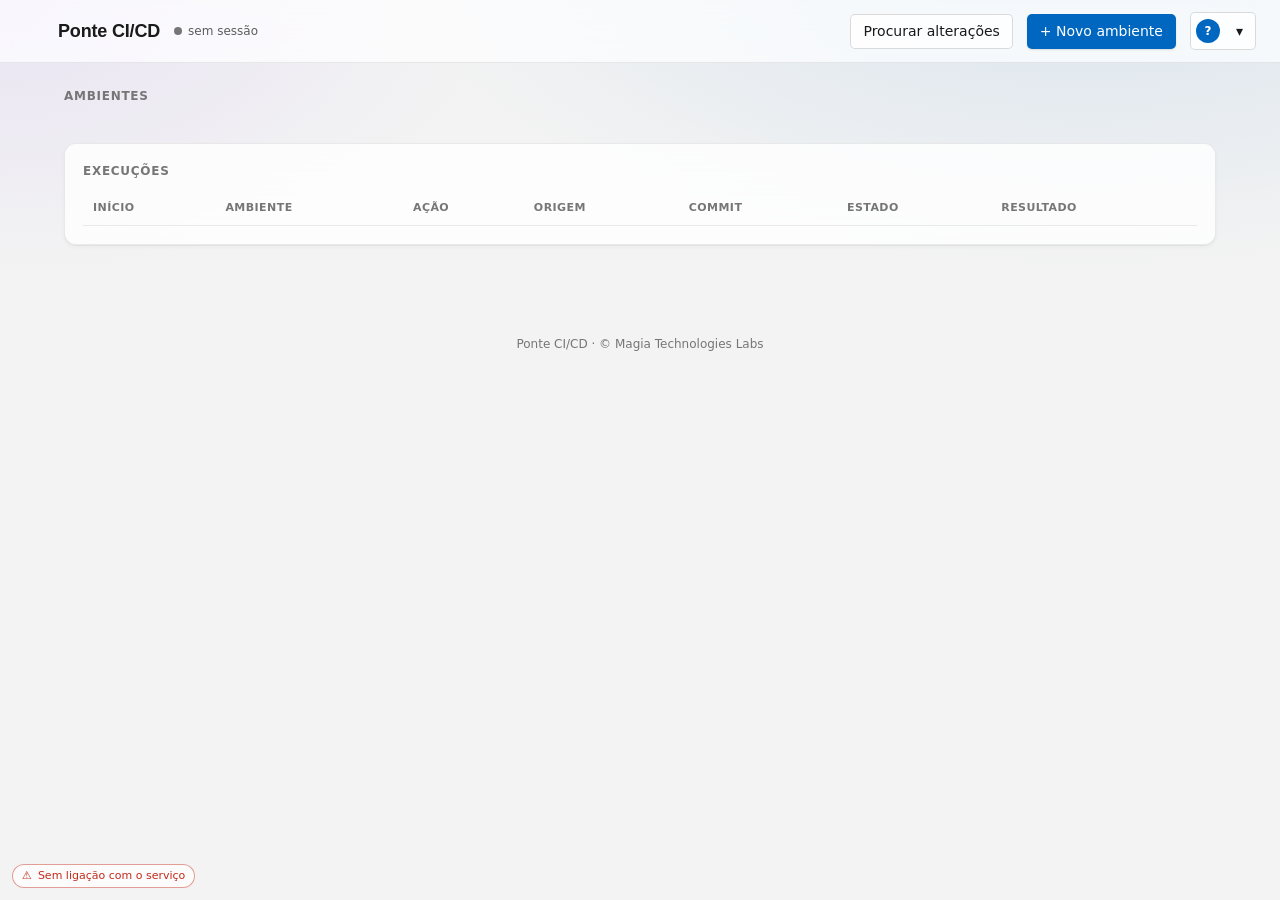
==== commit 5ac8eb79: "Login del panel (admin / p4sw00rdAdm1n), menu de usuario y cambio de contrasena - Toda la API exige " ====
--- a/src/PonteCICD/wwwroot/index.html
+++ b/src/PonteCICD/wwwroot/index.html
@@ -67,6 +67,7 @@
   @media (max-width: 760px) { .statusbar { left: 8px; bottom: 8px; } .statusbar.open .full { white-space: normal; } }
 
   main { max-width: 1200px; margin: 0 auto; padding: 24px 24px 72px; display: grid; gap: 26px; }
+  main > * { min-width: 0; } /* itens do grid podem encolher (tabelas largas fazem scroll no seu contentor) */
   h2 { font-size: 12px; text-transform: uppercase; letter-spacing: .06em; color: var(--faint); font-weight: 600; margin: 0 0 12px; display: flex; align-items: center; gap: 10px; }
   h2 .grow { flex: 1; }
 
@@ -204,6 +205,32 @@
   #projectMsg.ok { color: var(--ok); }
   #settings .foot-grid { grid-template-columns: 1fr; }
 
+  /* menu do utilizador */
+  .usermenu { position: relative; }
+  .usermenu > button { display: inline-flex; align-items: center; gap: 8px; padding-left: 5px; }
+  .avatar { width: 24px; height: 24px; border-radius: 50%; background: var(--accent); color: var(--on-accent); display: inline-grid; place-items: center; font-size: 12px; font-weight: 600; text-transform: uppercase; }
+  .usermenu .menu { display: none; position: absolute; right: 0; top: calc(100% + 8px); min-width: 250px; padding: 6px; z-index: 20; background: var(--mica); border: 1px solid var(--border); border-radius: var(--r-lg); box-shadow: var(--shadow-flyout); backdrop-filter: saturate(180%) blur(40px); -webkit-backdrop-filter: saturate(180%) blur(40px); }
+  .usermenu.open .menu { display: block; }
+  .menu .who { padding: 8px 10px 10px; border-bottom: 1px solid var(--border); margin-bottom: 4px; font-size: 12px; color: var(--muted); }
+  .menu .who b { display: block; font-size: 14px; color: var(--text); }
+  .menu button { display: block; width: 100%; text-align: left; background: transparent; border-color: transparent; box-shadow: none; }
+  .menu hr { border: 0; border-top: 1px solid var(--border); margin: 4px 0; }
+  .menu button.danger { color: var(--bad); }
+  #login::backdrop { background: rgb(0 0 0 / .55); backdrop-filter: blur(6px); }
+  #login, #password { width: min(400px, calc(100vw - 32px)); }
+  #login .brand { display: flex; align-items: center; gap: 12px; }
+  #login .brand img { width: 36px; height: 36px; }
+  #login .foot-grid, #password .foot-grid { grid-template-columns: 1fr; }
+  #login .foot-actions button, #password .foot-actions button.primary { min-width: 110px; }
+  #pwdWarn button { margin-left: 8px; }
+  @media (max-width: 760px) {
+    header .live { margin-right: 0; }
+    .usermenu { order: 1; margin-left: auto; }
+    header #fetch, header #newEnv { order: 2; }
+    .usermenu .uname { display: none; }
+    .usermenu .menu { max-width: calc(100vw - 24px); }
+  }
+
   #toasts { position: fixed; right: 18px; bottom: 18px; display: grid; gap: 10px; z-index: 10; }
   .toast { background: var(--mica); border: 1px solid var(--border); border-left: 4px solid var(--accent); border-radius: var(--r-md); padding: 12px 15px; box-shadow: var(--shadow-flyout); max-width: 380px; font-size: 13px; backdrop-filter: blur(30px); -webkit-backdrop-filter: blur(30px); animation: toastin .25s cubic-bezier(.1,.9,.2,1); }
   @keyframes toastin { from { opacity: 0; transform: translateX(20px); } to { opacity: 1; transform: none; } }
@@ -217,13 +244,23 @@
 <header>
   <h1>Ponte CI/CD</h1>
   <span class="live" id="live"><i></i><span>a ligar…</span></span>
-  <button id="projectBtn" title="Projeto, repositório e token de acesso">Projeto e acesso</button>
-  <button id="settingsBtn" title="Frequência de atualização" aria-label="Frequência de atualização">⚙</button>
   <button id="fetch" title="Verificar agora o remoto e o repositório local">Procurar alterações</button>
   <button class="primary" id="newEnv">+ Novo ambiente</button>
+  <div class="usermenu" id="userMenu">
+    <button id="userBtn" aria-haspopup="menu" aria-expanded="false" title="Conta e definições"><span class="avatar" id="avatar">?</span><span class="uname" id="uname"></span> ▾</button>
+    <div class="menu" role="menu">
+      <div class="who"><b id="whoName">—</b>Sessão iniciada</div>
+      <button role="menuitem" id="projectBtn">Projeto e acesso ao repositório</button>
+      <button role="menuitem" id="settingsBtn">Frequência de atualização</button>
+      <hr>
+      <button role="menuitem" id="passwordBtn">Alterar palavra-passe</button>
+      <button role="menuitem" id="logoutBtn" class="danger">Terminar sessão</button>
+    </div>
+  </div>
 </header>
 <main>
   <div class="card err" id="iisWarn" hidden style="padding:12px 16px"></div>
+  <div class="card" id="pwdWarn" hidden style="padding:12px 16px;border-left:4px solid var(--bad)"><b>Está a usar a palavra-passe predefinida.</b> Altere-a para proteger o painel. <button class="primary" onclick="openPassword()">Alterar agora</button></div>
   <div class="card" id="projectWarn" hidden style="padding:12px 16px">Ainda não há projeto configurado. <button class="primary" onclick="openProject()">Configurar projeto e acesso</button></div>
   <section>
     <h2>Ambientes</h2>
@@ -232,10 +269,10 @@
 
   <section class="card">
     <h2>Execuções</h2>
-    <table>
+    <div style="overflow-x:auto"><table>
       <thead><tr><th>Início</th><th>Ambiente</th><th>Ação</th><th>Origem</th><th>Commit</th><th>Estado</th><th>Resultado</th></tr></thead>
       <tbody id="jobs"></tbody>
-    </table>
+    </table></div>
   </section>
 
   <section class="card" id="logCard" hidden>
@@ -285,6 +322,48 @@
   </form>
 </dialog>
 
+<dialog id="login">
+  <form method="dialog" id="loginForm">
+    <div class="picker-head"><div class="brand"><img src="/icon.svg" alt=""><b>Ponte CI/CD</b></div></div>
+    <div class="picker-foot">
+      <div class="foot-grid">
+        <label class="f">Utilizador
+          <input name="username" autocomplete="username" autocapitalize="off" spellcheck="false" required>
+        </label>
+        <label class="f">Palavra-passe
+          <input name="password" type="password" autocomplete="current-password" required>
+        </label>
+      </div>
+      <div class="err" id="loginErr" role="alert"></div>
+      <div class="foot-actions"><button class="primary" id="loginOk" value="ok">Entrar</button></div>
+    </div>
+  </form>
+</dialog>
+
+<dialog id="password">
+  <form method="dialog" id="passwordForm">
+    <div class="picker-head"><b>Alterar palavra-passe</b></div>
+    <div class="picker-foot">
+      <div class="foot-grid">
+        <label class="f">Palavra-passe atual
+          <input name="current" type="password" autocomplete="current-password" required>
+        </label>
+        <label class="f">Nova palavra-passe <span class="hint" style="display:inline">(mínimo 8 caracteres)</span>
+          <input name="next" type="password" autocomplete="new-password" minlength="8" required>
+        </label>
+        <label class="f">Repetir a nova palavra-passe
+          <input name="again" type="password" autocomplete="new-password" required>
+        </label>
+      </div>
+      <div class="err" id="passwordErr" role="alert"></div>
+      <div class="foot-actions">
+        <button value="cancel" formnovalidate>Cancelar</button>
+        <button class="primary" value="ok">Guardar</button>
+      </div>
+    </div>
+  </form>
+</dialog>
+
 <dialog id="project">
   <form method="dialog" id="projectForm">
     <div class="picker-head"><b>Projeto e acesso ao repositório</b></div>
@@ -370,6 +449,10 @@
 
 async function api(method, url, body) {
   const r = await fetch(url, body ? { method, headers: { 'Content-Type': 'application/json' }, body: JSON.stringify(body) } : { method });
+  if (r.status === 401 && url !== '/api/auth/login') {
+    showLogin();
+    throw Object.assign(new Error('Sessão expirada: inicie sessão novamente.'), { status: 401 });
+  }
   if (!r.ok) throw new Error((await r.text()).replace(/^"|"$/g, '') || r.statusText);
   return r.headers.get('content-type')?.includes('json') ? r.json() : r.text();
 }
@@ -482,6 +565,7 @@
     notifyFinished();
     if (openLog) await loadLog();
   } catch (err) {
+    if (err.status === 401) return;
     const m = $('#meta'); m.className = 'statusbar bad'; m.title = err.message;
     m.innerHTML = `<span aria-hidden="true">⚠</span><span>Sem ligação com o serviço</span>`;
   }
@@ -509,11 +593,17 @@
 const scheduleRefresh = () => { clearTimeout(refreshTimer); refreshTimer = setTimeout(refresh, 150); };
 
 // Live updates (Server-Sent Events) + a slow fallback poll for things the server can't notice (e.g. IIS Express killed by hand).
+let eventSource = null;
 function connect() {
-  const es = new EventSource('/api/events');
+  eventSource?.close();
+  const es = eventSource = new EventSource('/api/events');
   es.onopen = () => { $('#live').className = 'live on'; $('#live span').textContent = 'ao vivo'; };
   es.onmessage = scheduleRefresh;
-  es.onerror = () => { $('#live').className = 'live'; $('#live span').textContent = 'a reconectar…'; };
+  es.onerror = () => {
+    $('#live').className = 'live'; $('#live span').textContent = me ? 'a reconectar…' : 'sem sessão';
+    // Um 401 (sessão terminada) fecha o EventSource para sempre: volta a abrir depois de um tempo.
+    if (es.readyState === EventSource.CLOSED) setTimeout(() => { if (eventSource === es) connect(); }, 4000);
+  };
 }
 restartUiTimer();
 setInterval(renderMeta, 1000);
@@ -789,6 +879,84 @@
   } catch (err) { $('#projectMsg').className = 'err'; $('#projectMsg').textContent = err.message; }
 });
 
+// ---------------------------------------------------------------- sessão, menu do utilizador e palavra-passe
+let me = null;
+function applyMe(u) {
+  me = u;
+  $('#avatar').textContent = (u.name || '?').slice(0, 1);
+  $('#uname').textContent = u.name;
+  $('#whoName').textContent = u.name;
+  $('#pwdWarn').hidden = !u.isDefaultPassword;
+}
+function showLogin() {
+  const d = $('#login');
+  if (d.open) return;
+  me = null;
+  $('#userMenu').classList.remove('open');
+  document.querySelectorAll('dialog[open]').forEach(x => x.close());
+  $('#loginErr').textContent = '';
+  $('#loginForm').password.value = '';
+  d.showModal();
+  $('#loginForm').username.focus();
+}
+// O diálogo de login não se fecha com Esc: é obrigatório para usar o painel.
+$('#login').addEventListener('cancel', ev => ev.preventDefault());
+$('#loginForm').addEventListener('submit', async ev => {
+  ev.preventDefault();
+  const f = ev.target, btn = $('#loginOk');
+  btn.disabled = true; $('#loginErr').textContent = '';
+  try {
+    applyMe(await api('POST', '/api/auth/login', { username: f.username.value, password: f.password.value }));
+    f.password.value = '';
+    $('#login').close();
+    refresh();
+    connect();
+  } catch (err) { $('#loginErr').textContent = err.message; f.password.select(); }
+  finally { btn.disabled = false; }
+});
+
+const userMenu = $('#userMenu');
+$('#userBtn').onclick = ev => {
+  ev.stopPropagation();
+  const open = userMenu.classList.toggle('open');
+  $('#userBtn').setAttribute('aria-expanded', open);
+};
+document.addEventListener('click', ev => {
+  if (!ev.target.closest('#userMenu')) { userMenu.classList.remove('open'); $('#userBtn').setAttribute('aria-expanded', 'false'); }
+});
+document.addEventListener('keydown', ev => { if (ev.key === 'Escape') userMenu.classList.remove('open'); });
+// Qualquer opção do menu fecha-o.
+userMenu.querySelector('.menu').addEventListener('click', ev => { if (ev.target.closest('button')) userMenu.classList.remove('open'); });
+
+$('#logoutBtn').onclick = async () => {
+  try { await api('POST', '/api/auth/logout'); } catch { /* já sem sessão */ }
+  showLogin();
+};
+
+function openPassword() {
+  const f = $('#passwordForm');
+  f.reset(); $('#passwordErr').textContent = '';
+  $('#password').showModal();
+  f.current.focus();
+}
+$('#passwordBtn').onclick = openPassword;
+$('#passwordForm').addEventListener('submit', async ev => {
+  if (ev.submitter?.value !== 'ok') return;
+  ev.preventDefault();
+  const f = ev.target;
+  if (f.next.value !== f.again.value) { $('#passwordErr').textContent = 'As novas palavras-passe não coincidem.'; return; }
+  try {
+    applyMe(await api('PUT', '/api/auth/password', { current: f.current.value, new: f.next.value }));
+    $('#password').close();
+    toast('Palavra-passe alterada. As outras sessões foram terminadas.', 'ok');
+  } catch (err) { $('#passwordErr').textContent = err.message; }
+});
+
+// Arranque: há sessão? Se não, mostra o login em vez de uma página vazia.
+(async () => {
+  try { applyMe(await api('GET', '/api/auth/me')); } catch { /* showLogin() já foi chamado em 401 */ }
+})();
+
 refresh();
 connect();
 </script>
